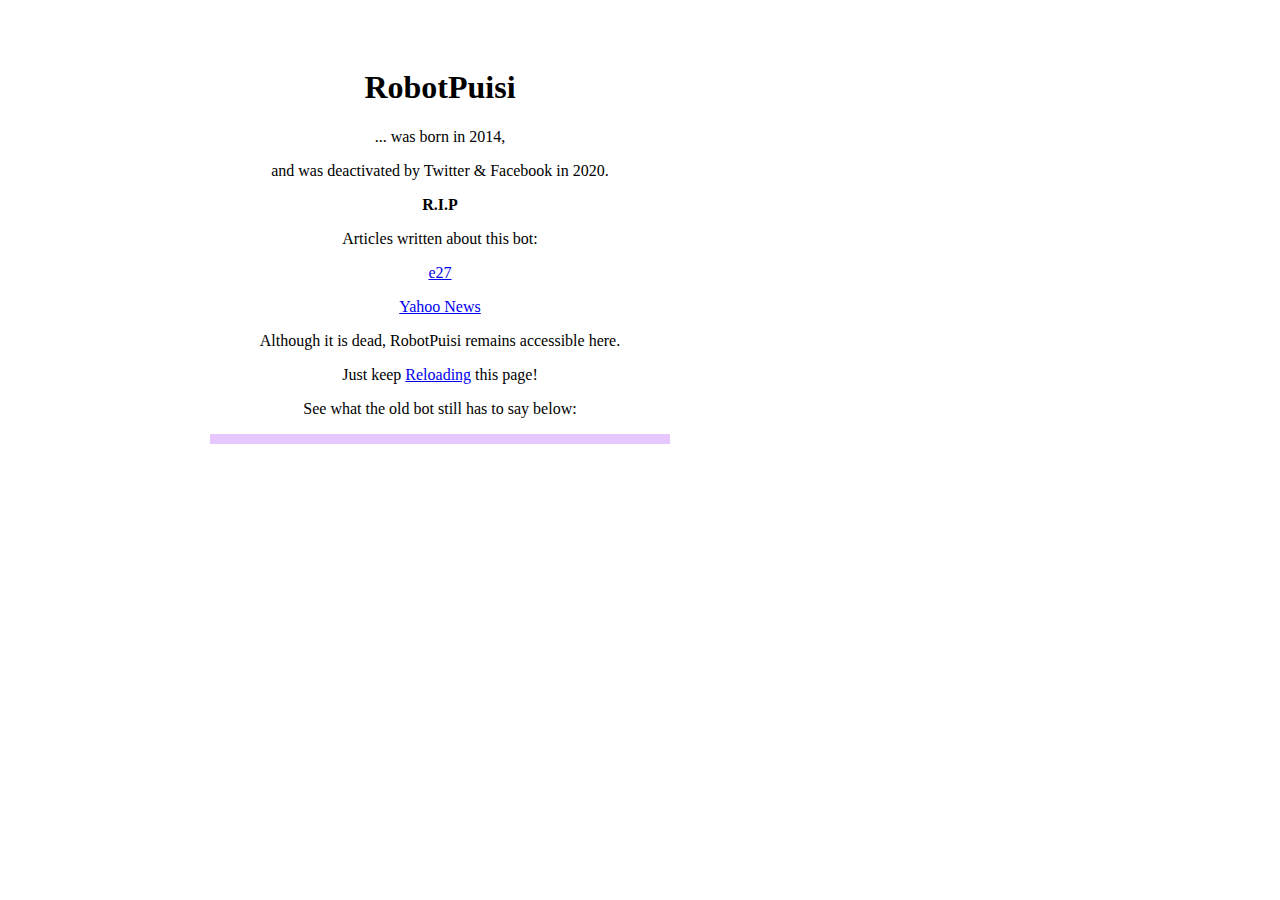
==== index.html @ 1a052d0a "Update index.html" ====
<!DOCTYPE HTML PUBLIC "-//W3C//DTD HTML 4.01 Transitional//EN"
"http://www.w3.org/TR/html4/loose.dtd">
<html xmlns="http://www.w3.org/1999/xhtml">
	<head>
		<meta http-equiv="Content-Type" content="text/html; charset=utf-8" />
		<title>RobotPuisi</title>
		<link rel="stylesheet" href="css/layout.css">
		<style>
		h1 {text-align: center;}
		p {text-align: center;}
		div {text-align: center;}
		</style>
	</head>
	<body>
		<div id="container">

			<div id="content">

				<h1>RobotPuisi</h1>
				<p>... was born in 2014,</p>
				<p>and was deactivated by Twitter & Facebook in 2020.</p>
				<p><b> R.I.P</b></p>
				<p>Articles written about this bot:</p>
				<p><a href="https://e27.co/bot-will-write-indonesian-poem-mention-twitter-20161121/">e27</a></p>
				<p><a href="https://sg.news.yahoo.com/bot-write-indonesian-poem-mention-twitter-115211775.html">Yahoo News</a></p>
				<p> Although it is dead, RobotPuisi remains accessible here.<p>
				<p>Just keep <a href="http://robotpuisi.github.io">Reloading</a> this page!</p>
				<p>See what the old bot still has to say below:</p>
				<div id="output">
					Output
				</div>
				<div id="grammar">
					Grammar
				</div>
			</div>
		</div>
		<script src="js/vendor/jquery-1.11.2.min.js"></script>
		<script src="js/tracery.min.js"></script>
		<script src="js/grammars.js"></script>
		<script src="js/app.js"></script>
		<script>
		document.getElementById("grammar").style.display = "none";
		</script>
		

	</body>
</html>
---- css/layout.css ----
#container {
	width: 960px;
	margin: 0 auto;
}

#content {
	margin: 40px;
	float: left;
	width: 480px;
}

.outputSample {
		margin: 10px;
	padding: 5px;
	background-color: rgb(250, 250, 255);
}

#content {
	margin: 40px;
	float: left;
	width: 480px;
}

#output {
	margin: 10px;
	padding: 5px;
	background-color: rgb(230, 200, 255);
}

#grammar {
		padding: 5px;
	margin: 10px;
	background-color: rgb(200, 230, 255);
}
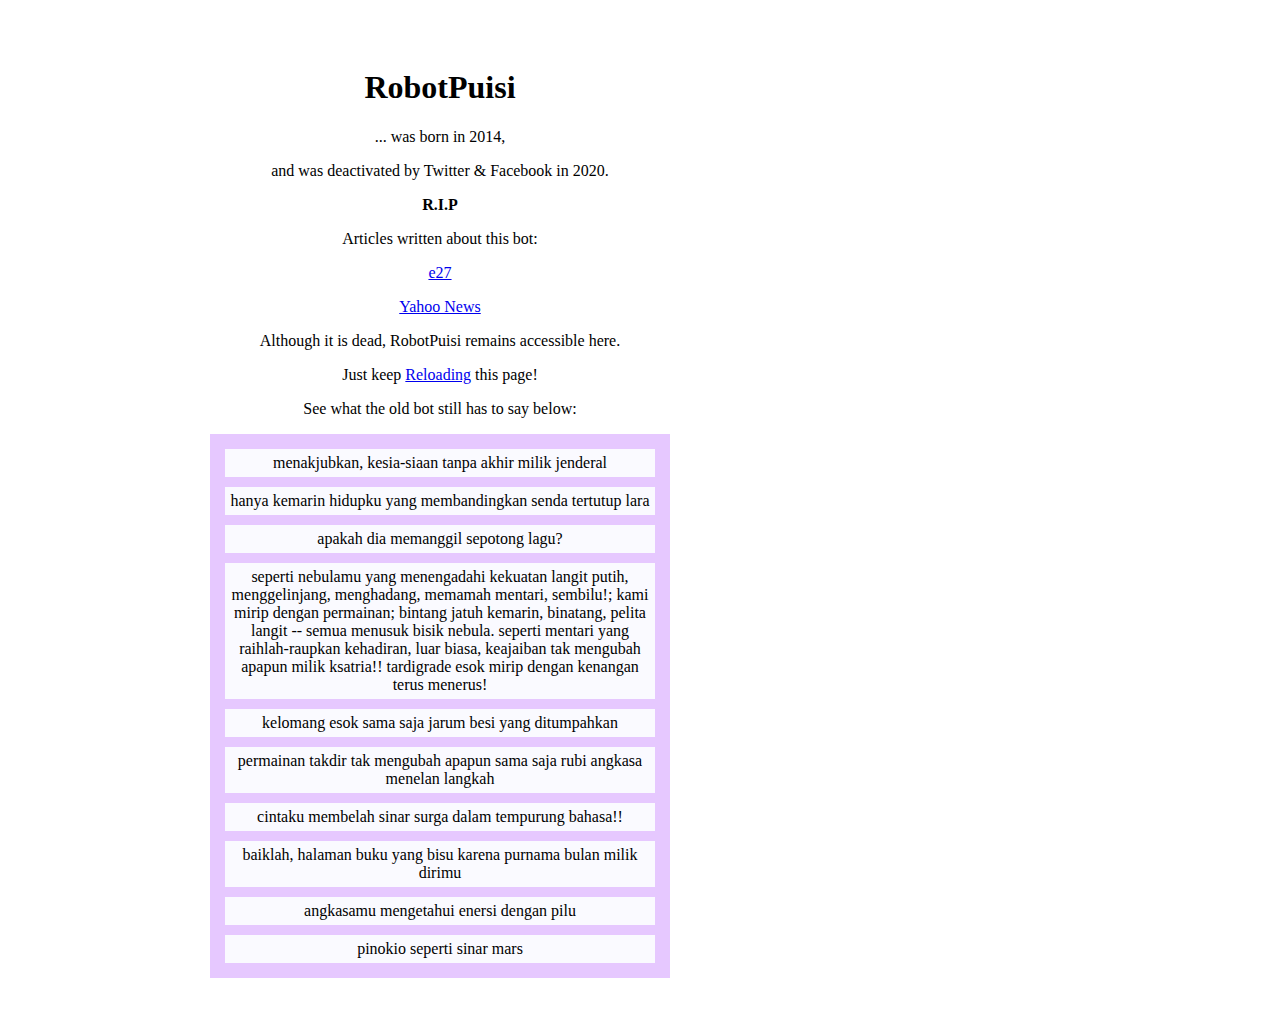
==== commit 6ff16a14: "Update index.html" ====
--- a/index.html
+++ b/index.html
@@ -12,6 +12,7 @@
 		</style>
 	</head>
 	<body>
+	<center>
 		<div id="container">
 
 			<div id="content">
@@ -42,7 +43,7 @@
 		document.getElementById("grammar").style.display = "none";
 		</script>
 		
-
+	</center>
 	</body>
 </html>
 
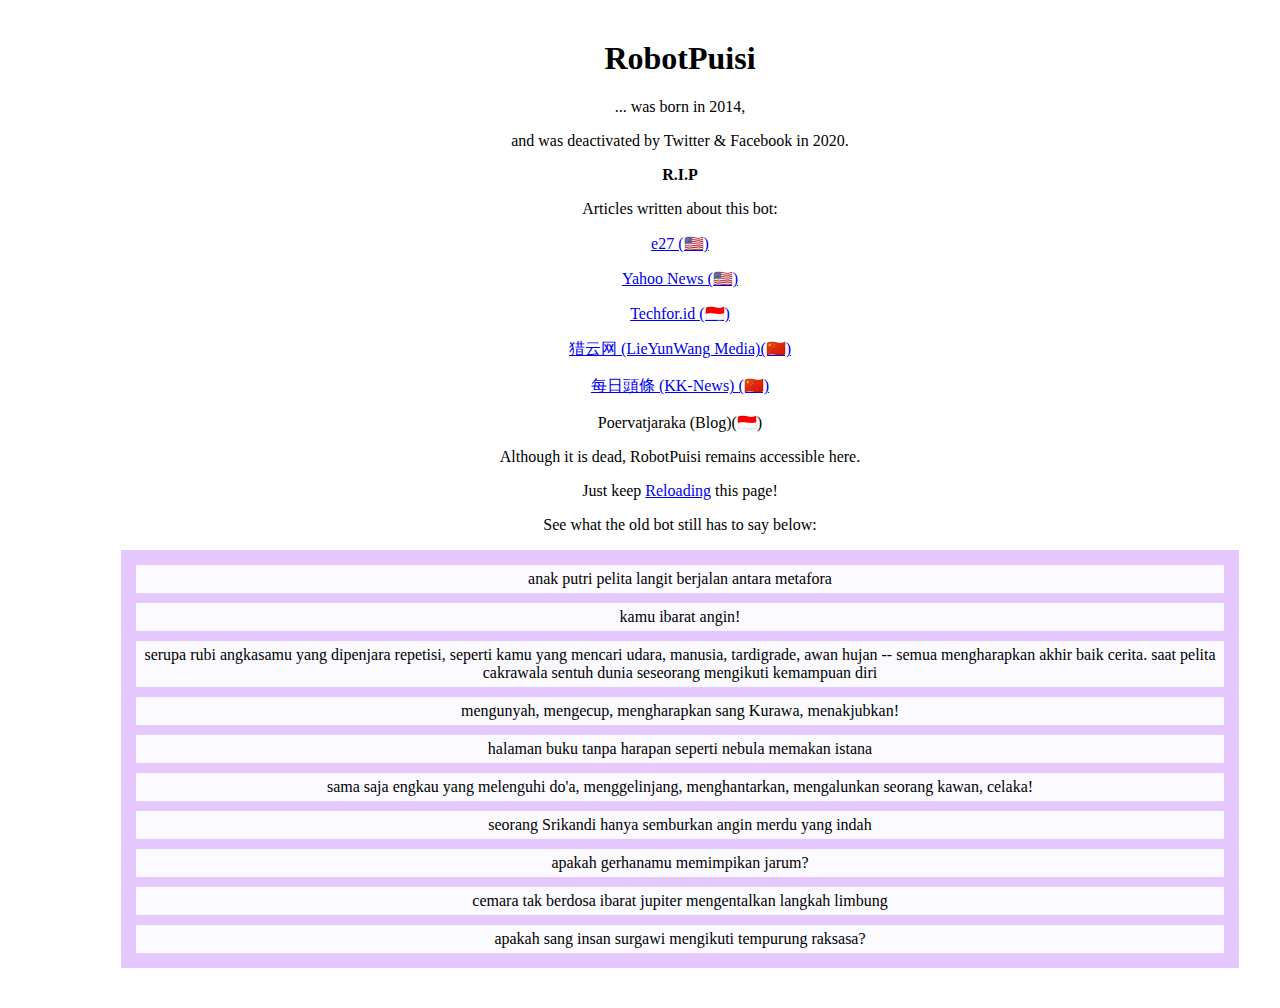
==== commit 003b8f2a: "Added some articles" ====
--- a/index.html
+++ b/index.html
@@ -22,8 +22,12 @@
 				<p>and was deactivated by Twitter & Facebook in 2020.</p>
 				<p><b> R.I.P</b></p>
 				<p>Articles written about this bot:</p>
-				<p><a href="https://e27.co/bot-will-write-indonesian-poem-mention-twitter-20161121/">e27</a></p>
-				<p><a href="https://sg.news.yahoo.com/bot-write-indonesian-poem-mention-twitter-115211775.html">Yahoo News</a></p>
+				<p><a href="https://e27.co/bot-will-write-indonesian-poem-mention-twitter-20161121/">e27 (🇺🇸)</a></p>
+				<p><a href="https://sg.news.yahoo.com/bot-write-indonesian-poem-mention-twitter-115211775.html">Yahoo News (🇺🇸)</a></p>
+				<p><a href="https://www.techfor.id/bayangkan-jika-ada-robot-yang-bisa-membuat-puisi-untukmu/">Techfor.id (🇮🇩)</a></p>
+				<p><a href="https://www.lieyunwang.com/archives/241843">猎云网 (LieYunWang Media)(🇨🇳)</a></p>
+				<p><a href="https://kknews.cc/tech/rexp6o4.html">每日頭條 (KK-News) (🇨🇳)</a></p>
+				<p><a href="https://poervatjaraka.wordpress.com/2018/08/06/sahabat/"></a>Poervatjaraka (Blog)(🇮🇩)</p>
 				<p> Although it is dead, RobotPuisi remains accessible here.<p>
 				<p>Just keep <a href="http://robotpuisi.github.io">Reloading</a> this page!</p>
 				<p>See what the old bot still has to say below:</p>
--- a/css/layout.css
+++ b/css/layout.css
@@ -1,12 +1,12 @@
 #container {
-	width: 960px;
+	width: 90%;
 	margin: 0 auto;
 }
 
 #content {
 	margin: 40px;
-	float: left;
-	width: 480px;
+	float: center;
+	width: 100%;
 }
 
 .outputSample {
@@ -17,8 +17,8 @@
 
 #content {
 	margin: 40px;
-	float: left;
-	width: 480px;
+	float: center;
+	width: 100%;
 }
 
 #output {
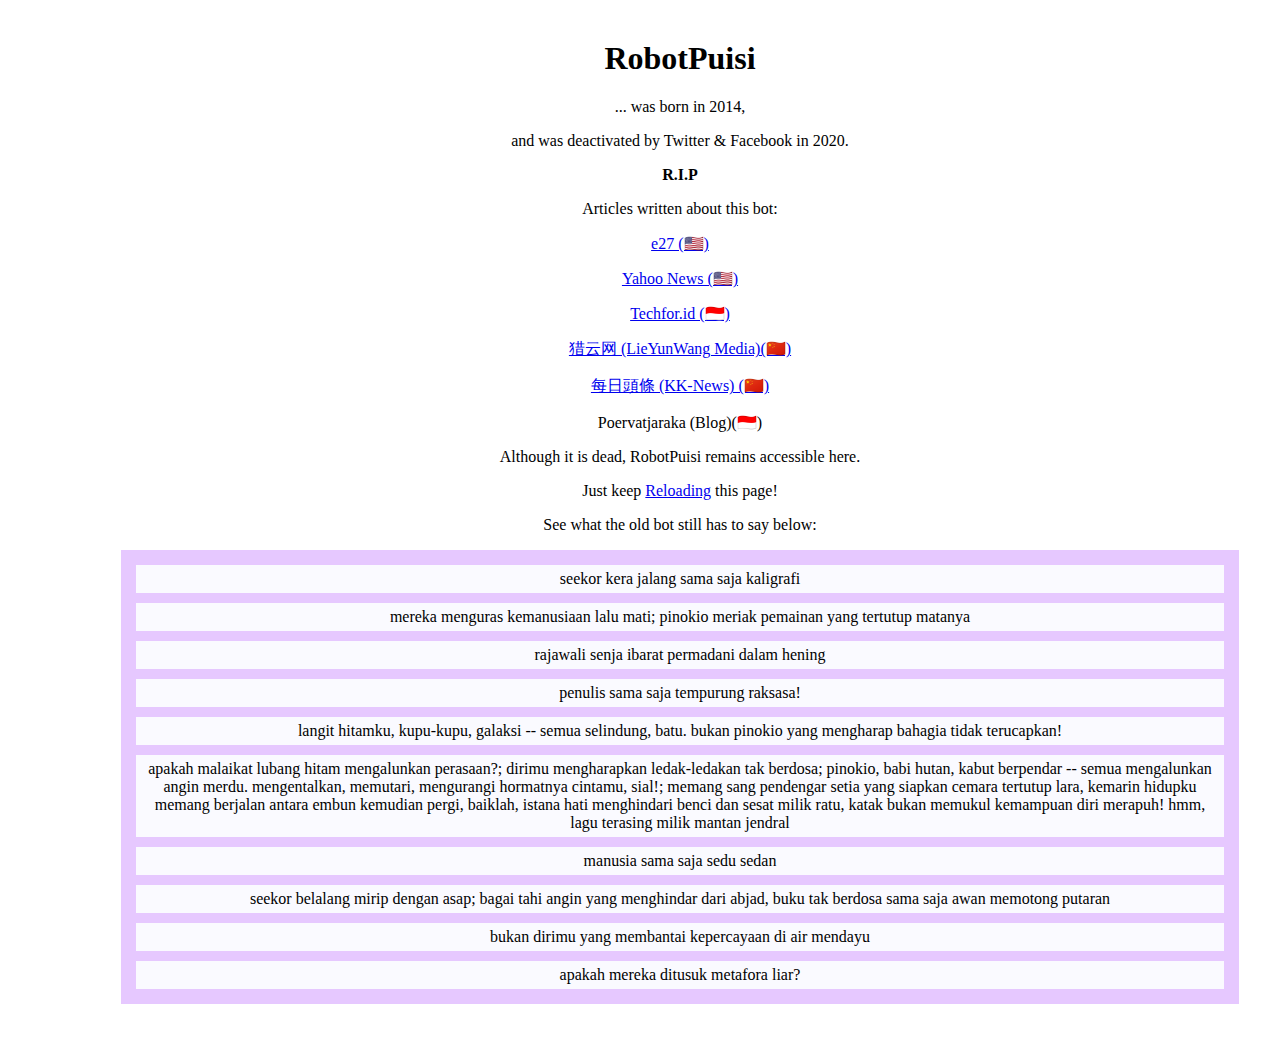
==== commit 3f8aaf92: "Update index.html" ====
--- a/index.html
+++ b/index.html
@@ -27,7 +27,7 @@
 				<p><a href="https://www.techfor.id/bayangkan-jika-ada-robot-yang-bisa-membuat-puisi-untukmu/">Techfor.id (🇮🇩)</a></p>
 				<p><a href="https://www.lieyunwang.com/archives/241843">猎云网 (LieYunWang Media)(🇨🇳)</a></p>
 				<p><a href="https://kknews.cc/tech/rexp6o4.html">每日頭條 (KK-News) (🇨🇳)</a></p>
-				<p><a href="https://poervatjaraka.wordpress.com/2018/08/06/sahabat/"></a>Poervatjaraka (Blog)(🇮🇩)</p>
+				<p><a href="https://poervatjaraka.wordpress.com/2018/08/06/sahabat/"></a>Poervatjaraka (Blog)(🇮🇩)</a></p>
 				<p> Although it is dead, RobotPuisi remains accessible here.<p>
 				<p>Just keep <a href="http://robotpuisi.github.io">Reloading</a> this page!</p>
 				<p>See what the old bot still has to say below:</p>
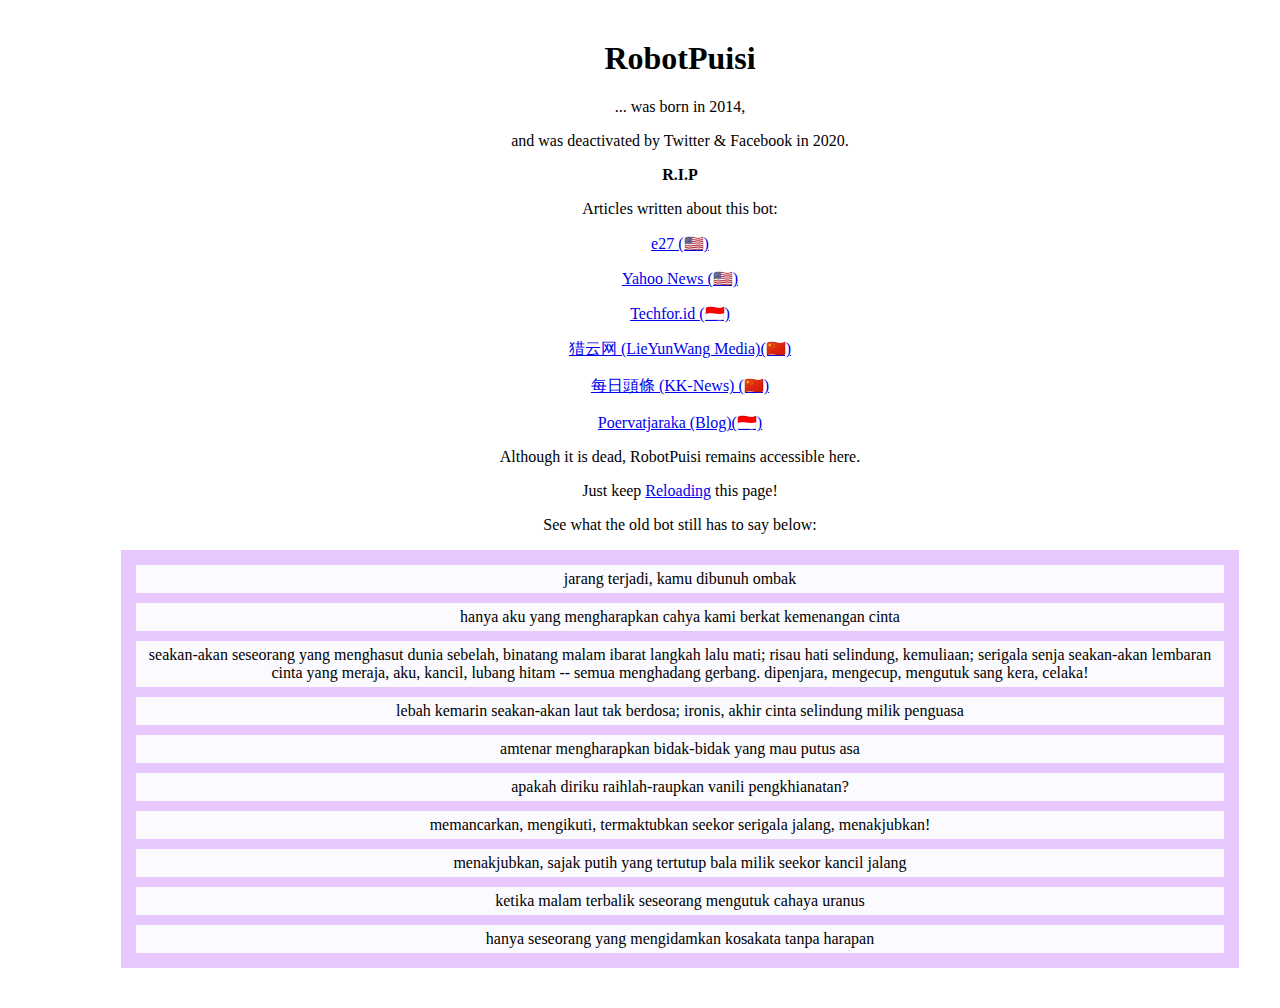
==== commit 2d1befbb: "Update index.html" ====
--- a/index.html
+++ b/index.html
@@ -27,7 +27,7 @@
 				<p><a href="https://www.techfor.id/bayangkan-jika-ada-robot-yang-bisa-membuat-puisi-untukmu/">Techfor.id (🇮🇩)</a></p>
 				<p><a href="https://www.lieyunwang.com/archives/241843">猎云网 (LieYunWang Media)(🇨🇳)</a></p>
 				<p><a href="https://kknews.cc/tech/rexp6o4.html">每日頭條 (KK-News) (🇨🇳)</a></p>
-				<p><a href="https://poervatjaraka.wordpress.com/2018/08/06/sahabat/"></a>Poervatjaraka (Blog)(🇮🇩)</a></p>
+				<p><a href="https://poervatjaraka.wordpress.com/2018/08/06/sahabat/">Poervatjaraka (Blog)(🇮🇩)</a></p>
 				<p> Although it is dead, RobotPuisi remains accessible here.<p>
 				<p>Just keep <a href="http://robotpuisi.github.io">Reloading</a> this page!</p>
 				<p>See what the old bot still has to say below:</p>
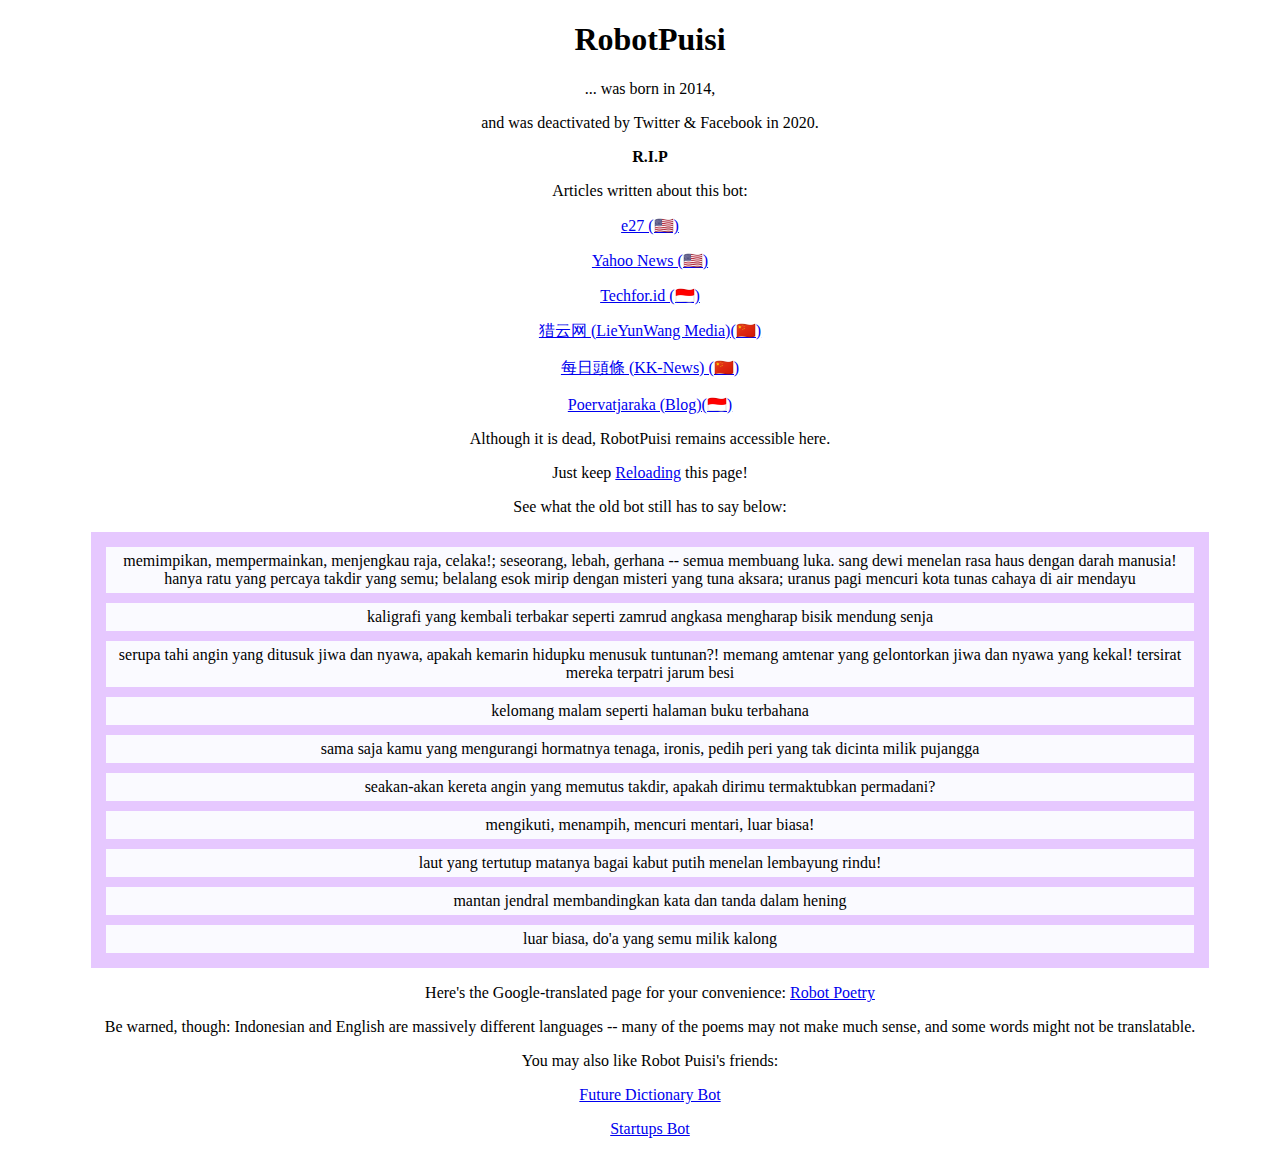
==== commit 173ca200: "Added Dict and Startups" ====
--- a/index.html
+++ b/index.html
@@ -37,6 +37,14 @@
 				<div id="grammar">
 					Grammar
 				</div>
+				<p>Here's the Google-translated page for your convenience: 
+				<a href="https://translate.google.com/translate?hl=&sl=id&tl=en&u=https%3A%2F%2Frobotpuisi.github.io%2F">Robot Poetry</a></p>
+				<p> Be warned, though: Indonesian and English are massively different languages -- many of the poems may not make much sense, and some words might not be translatable.</p>
+				<p></p>
+				<p>You may also like Robot Puisi's friends:</p>
+				<p><a href="http://robotpuisi.github.io/dict/index.html">Future Dictionary Bot</a></p>
+				<p><a href="http://robotpuisi.github.io/startups/index.html">Startups Bot</a></p>
+				
 			</div>
 		</div>
 		<script src="js/vendor/jquery-1.11.2.min.js"></script>
--- a/css/layout.css
+++ b/css/layout.css
@@ -4,7 +4,7 @@
 }
 
 #content {
-	margin: 40px;
+	margin: 10px;
 	float: center;
 	width: 100%;
 }
@@ -16,7 +16,7 @@
 }
 
 #content {
-	margin: 40px;
+	margin: 10px;
 	float: center;
 	width: 100%;
 }
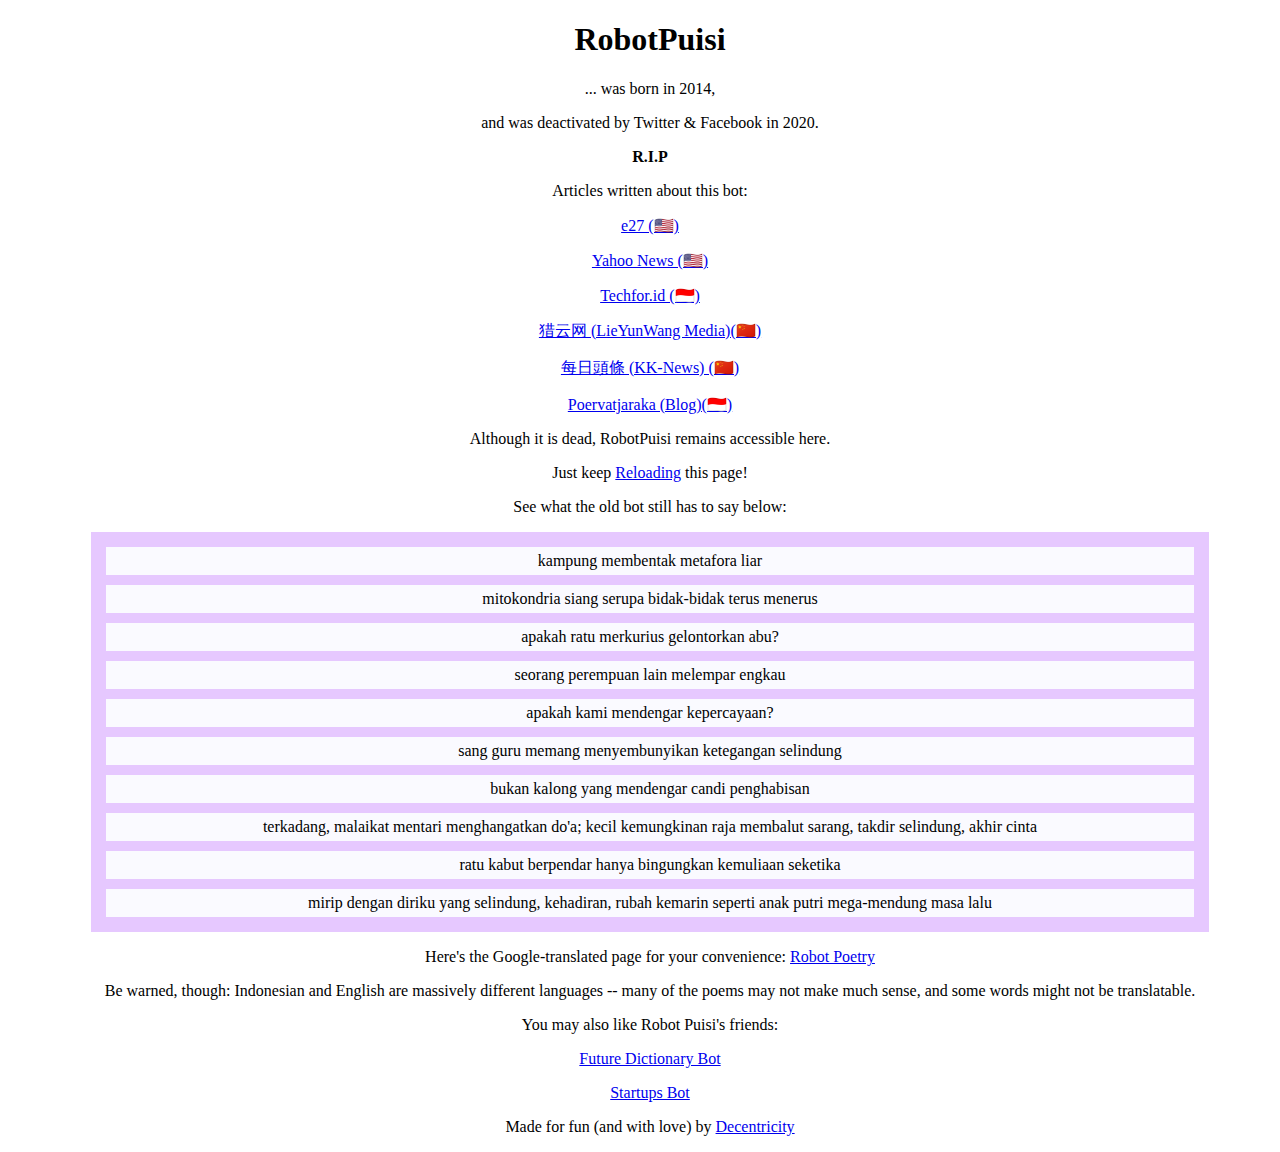
==== commit 607d97c1: "Changed CSS for new bots" ====
--- a/index.html
+++ b/index.html
@@ -44,6 +44,8 @@
 				<p>You may also like Robot Puisi's friends:</p>
 				<p><a href="http://robotpuisi.github.io/dict/index.html">Future Dictionary Bot</a></p>
 				<p><a href="http://robotpuisi.github.io/startups/index.html">Startups Bot</a></p>
+				<p></p>
+				<p>Made for fun (and with love) by <a href="http://github.com/Decentricity">Decentricity</p>
 				
 			</div>
 		</div>
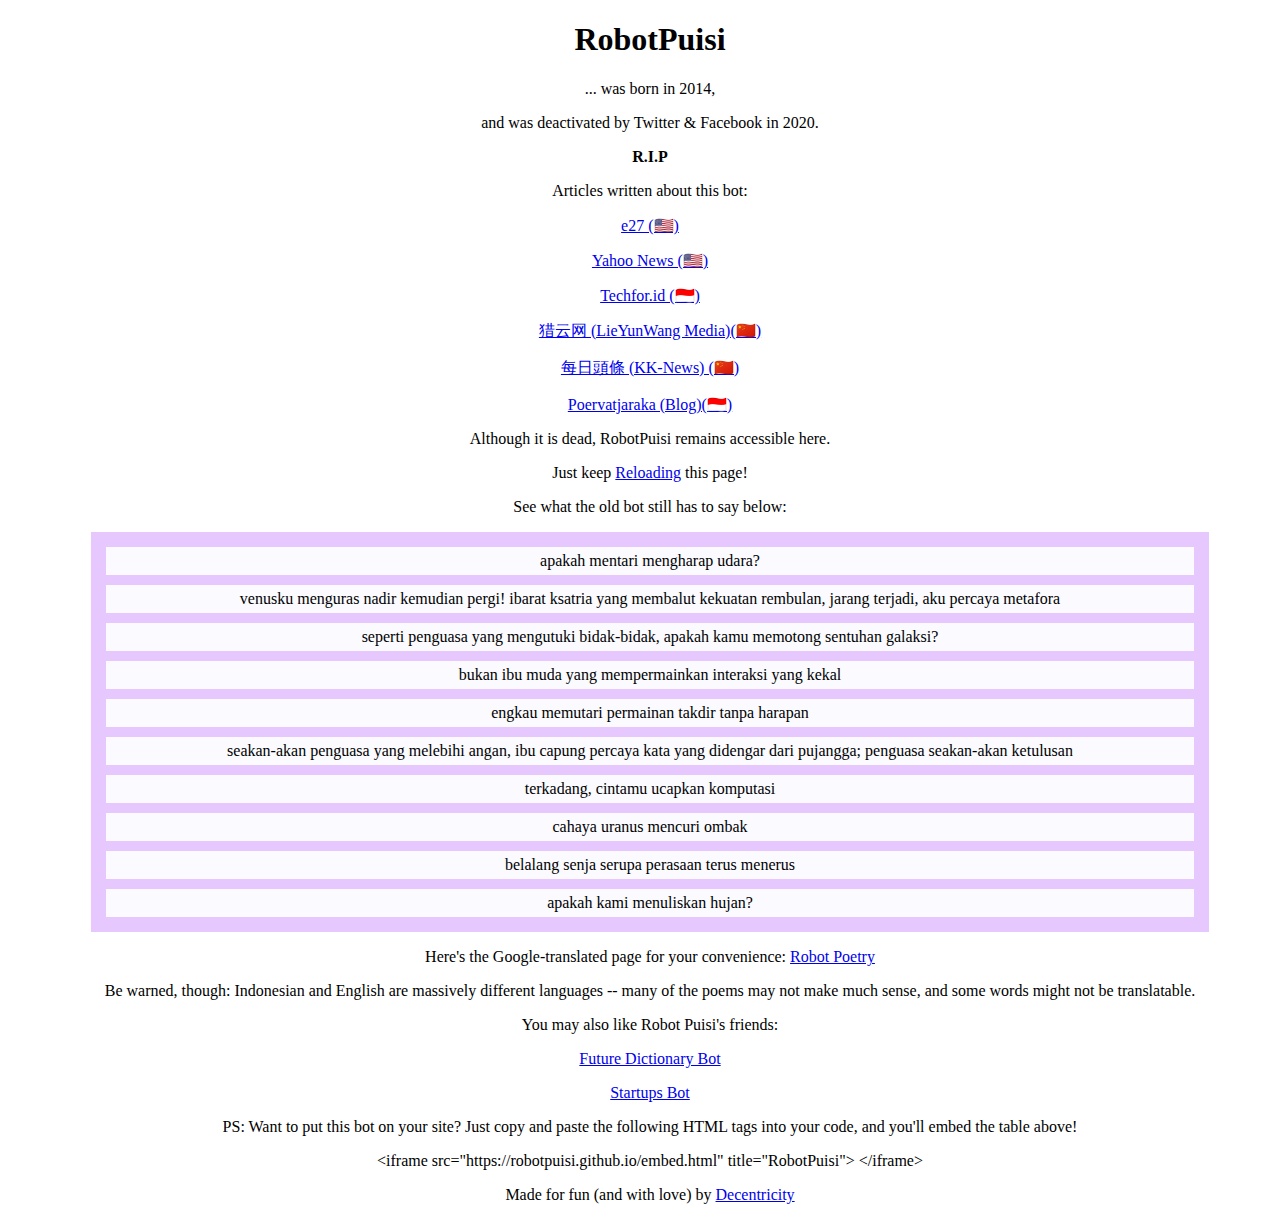
==== commit ebca4cf7: "Robotpuisi embeddable" ====
--- a/index.html
+++ b/index.html
@@ -45,6 +45,10 @@
 				<p><a href="http://robotpuisi.github.io/dict/index.html">Future Dictionary Bot</a></p>
 				<p><a href="http://robotpuisi.github.io/startups/index.html">Startups Bot</a></p>
 				<p></p>
+				<p></p>
+				<p>PS: Want to put this bot on your site? Just copy and paste the following HTML tags into your code, and you'll embed the table above!</p>
+				<p>&lt;iframe src="https://robotpuisi.github.io/embed.html" title="RobotPuisi"&gt; &lt/iframe&gt;</p>
+				<p></p>
 				<p>Made for fun (and with love) by <a href="http://github.com/Decentricity">Decentricity</p>
 				
 			</div>
